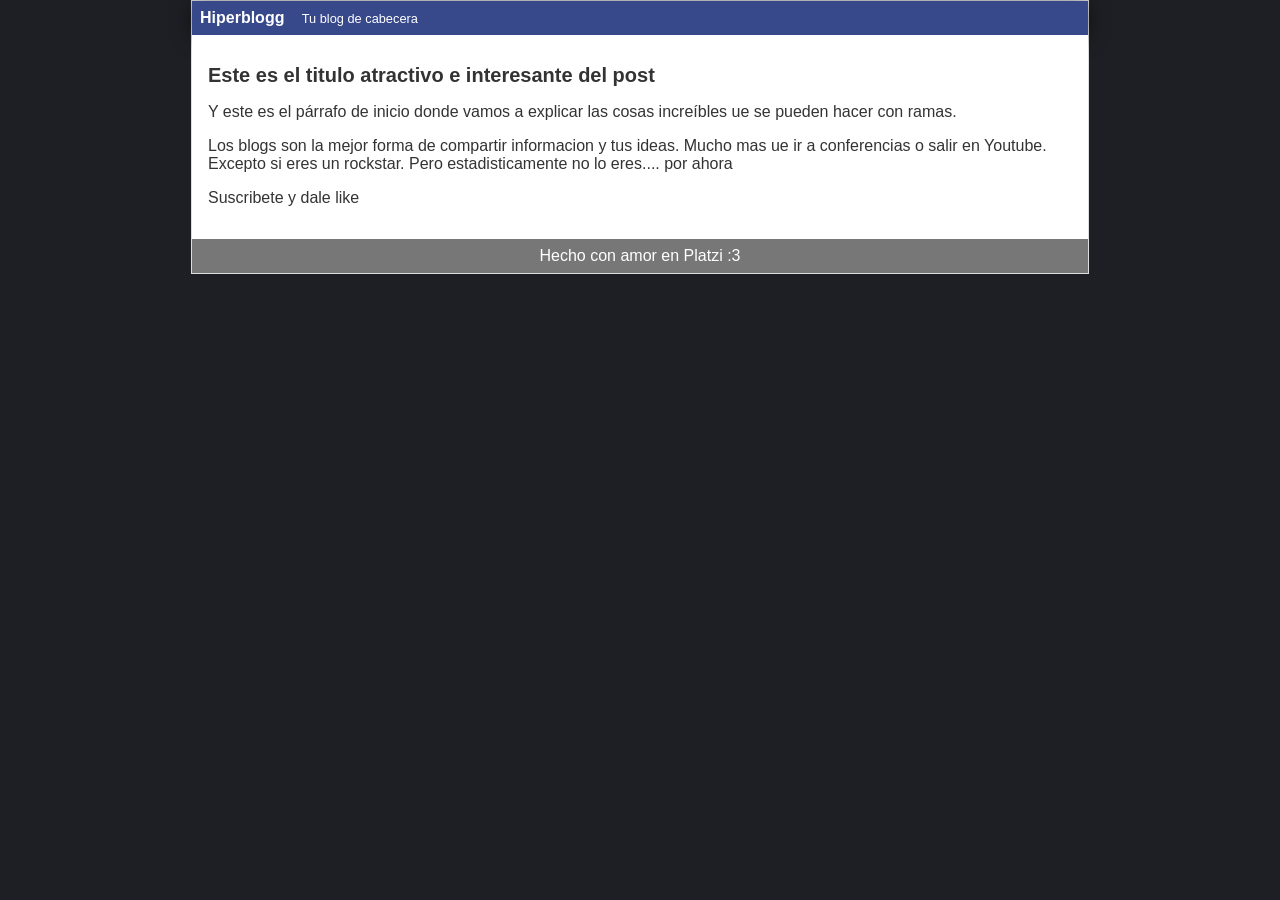
==== blogpost.html @ 71c13969 "Tildes y typos arreglados en el post" ====
<!DOCTYPE html>
<html lang="en">
<head>
    <meta charset="UTF-8">
    <meta http-equiv="X-UA-Compatible" content="IE=edge">
    <meta name="viewport" content="width=device-width, initial-scale=1.0">
    <title>Bienvenido a Hiperblog 2.0</title>
    <link rel="stylesheet" href="css/estilos.css">
</head>
<body>
    <div id="container">
        <div id="cabecera">
            Hiperblogg
            <span id="tagline">Tu blog de cabecera</span>
        </div>
        <div id="post">
            <h1>Este es el titulo atractivo 
                e interesante del post</h1>
            <p>Y este es el párrafo de inicio 
                donde vamos a explicar las cosas
                increíbles ue se pueden hacer con ramas.
            </p>
            <p>
                Los blogs son la mejor
                forma de compartir informacion
                y tus ideas.
                Mucho mas ue ir a conferencias
                o salir en Youtube. Excepto si eres 
                un rockstar. Pero estadisticamente 
                no lo eres.... por ahora
            </p>
            <p>
                Suscribete y dale like
            </p>
        </div>
        <div id="footer">
            Hecho con amor en Platzi :3
        </div>
    </div>
</body>
</html>
---- css/estilos.css ----
body
{
    background: #1e1f24;
    color: #333;
    text-align: center;
    font-family: Arial;
    font-size: 16px;
    margin: 0;
    padding: 0;
}

#cabecera
{
    background: #37488b;
    box-shadow: 0px 2px 20px 0px rgba(0,0,0,0.5);
    color: white;
    font-weight: bold;
    margin: 0;
    padding: 0.5em;
}

#cabecera #logo
{
    width: 20px;
    vertical-align: middle;
}

#cabecera #tagline
{
    padding: 0 0 0 1em;
    font-weight: normal;
    font-size: 0.8em;
}

#container
{
    width: 70%;
    padding: 0;
    text-align: left;
    border: 1px solid #DDD;
    margin: 0 auto;
}

#container h1
{
    font-size: 20px;
}
#post
{
    background: white;
    padding: 1em;
}

#footer
{
    background: #777;
    color: white;
    text-align: center;
    padding: 0.5em;
}
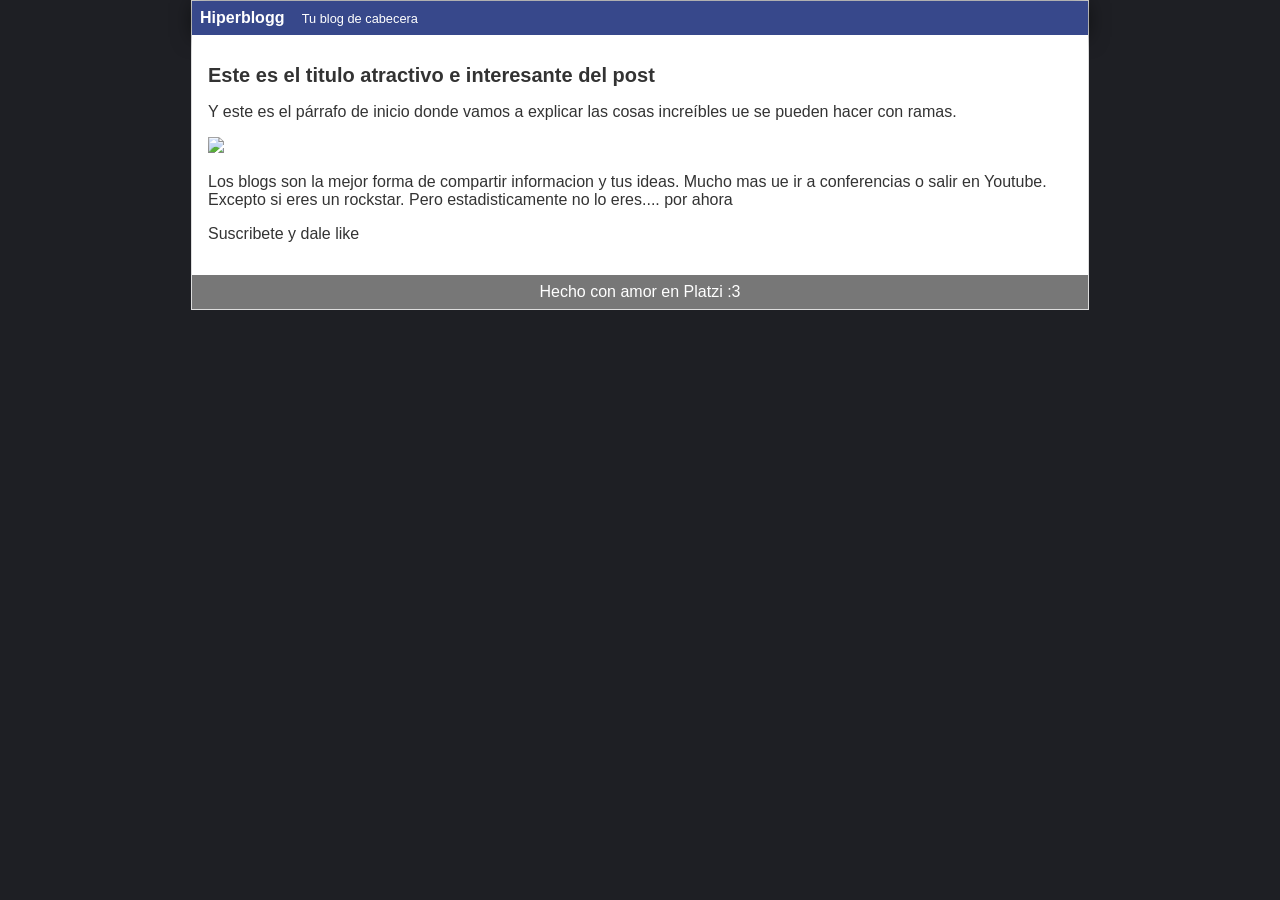
==== commit 55ee89b6: "Agregue una imagen al blog" ====
--- a/blogpost.html
+++ b/blogpost.html
@@ -16,10 +16,11 @@
         <div id="post">
             <h1>Este es el titulo atractivo 
                 e interesante del post</h1>
-            <p>Y este es el párrafo de inicio 
+            <p>Y este es el p&aacute;rrafo de inicio 
                 donde vamos a explicar las cosas
-                increíbles ue se pueden hacer con ramas.
+                incre&iacute;bles ue se pueden hacer con ramas.
             </p>
+            <p><img src="perrito.avif" width="100%"></p>
             <p>
                 Los blogs son la mejor
                 forma de compartir informacion
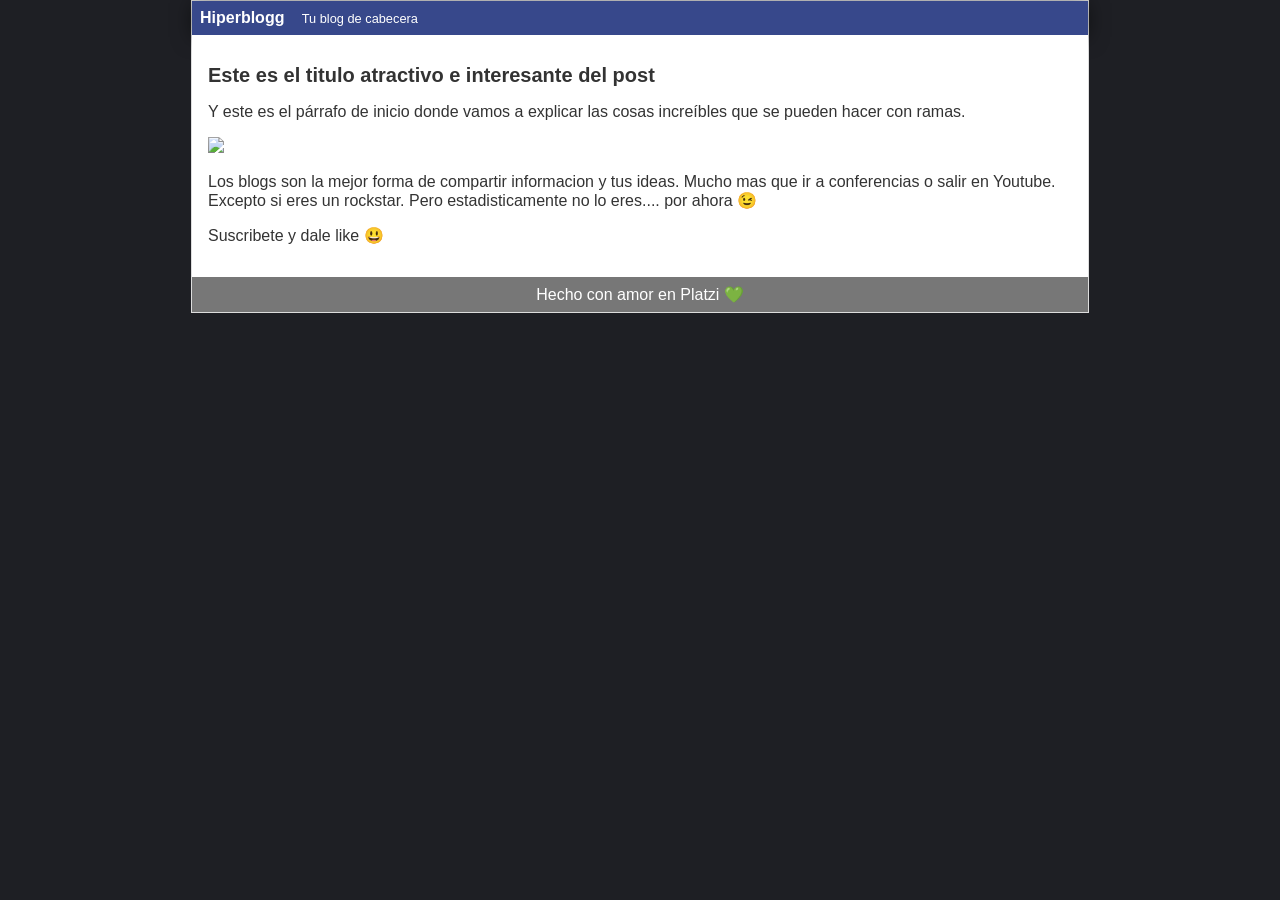
==== commit bcdb24fb: "Arregle la gramatica" ====
--- a/blogpost.html
+++ b/blogpost.html
@@ -18,24 +18,24 @@
                 e interesante del post</h1>
             <p>Y este es el p&aacute;rrafo de inicio 
                 donde vamos a explicar las cosas
-                incre&iacute;bles ue se pueden hacer con ramas.
+                incre&iacute;bles que se pueden hacer con ramas.
             </p>
-            <p><img src="perrito.avif" width="100%"></p>
+            <p><img src="https://img.freepik.com/foto-gratis/lindo-perrito-haciendose-pasar-persona-negocios_23-2148985938.jpg?w=740&t=st=1683660089~exp=1683660689~hmac=c01eec9b372073446dc42c5b50bf72cecbad9d5d4666657d2fe5541755b607a1" width="100%"></p>
             <p>
                 Los blogs son la mejor
                 forma de compartir informacion
                 y tus ideas.
-                Mucho mas ue ir a conferencias
+                Mucho mas que ir a conferencias
                 o salir en Youtube. Excepto si eres 
                 un rockstar. Pero estadisticamente 
-                no lo eres.... por ahora
+                no lo eres.... por ahora 😉
             </p>
             <p>
-                Suscribete y dale like
+                Suscribete y dale like 😃
             </p>
         </div>
         <div id="footer">
-            Hecho con amor en Platzi :3
+            Hecho con amor en Platzi 💚
         </div>
     </div>
 </body>
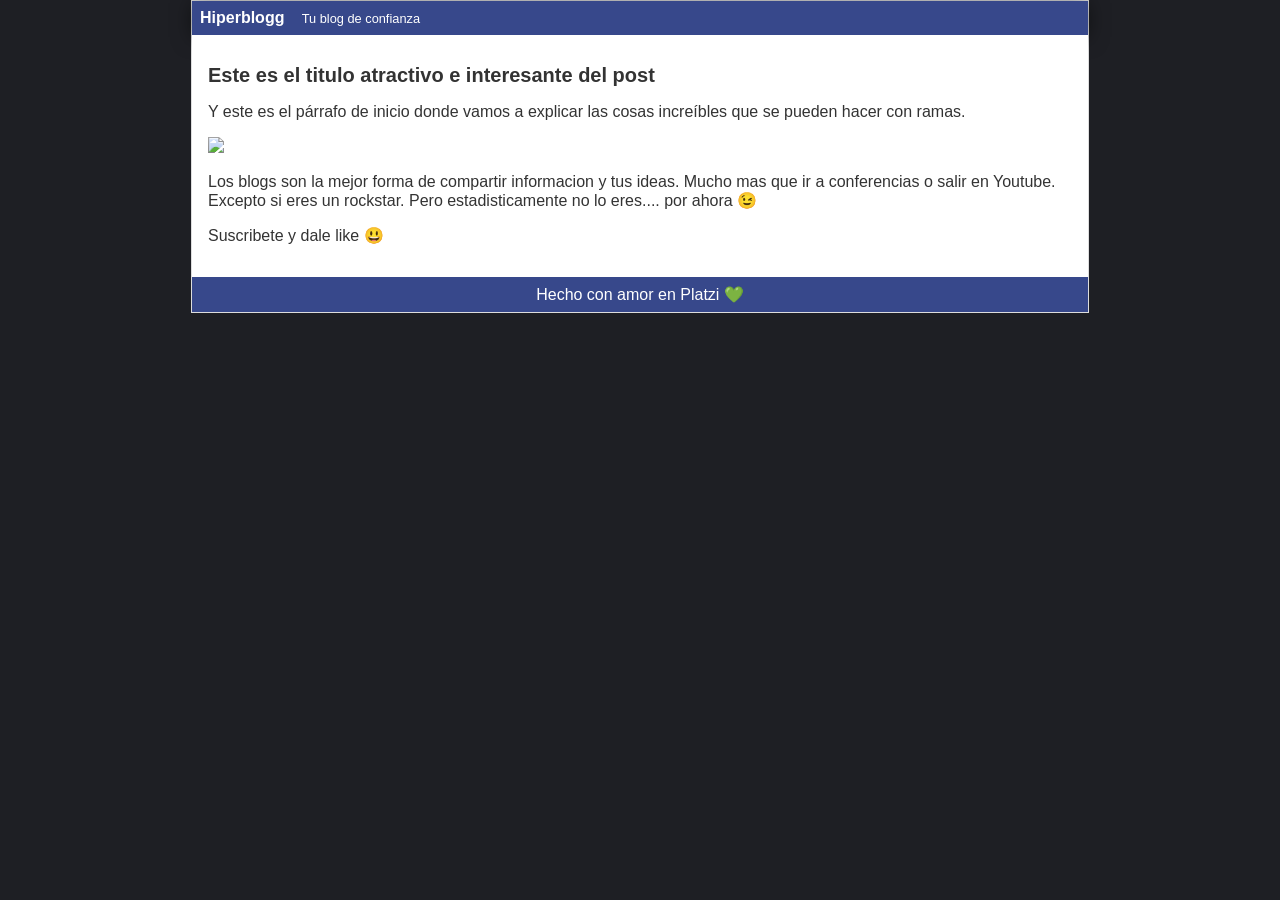
==== commit 6108b52b: "Cambio al tagline y color del footer :)" ====
--- a/blogpost.html
+++ b/blogpost.html
@@ -11,7 +11,7 @@
     <div id="container">
         <div id="cabecera">
             Hiperblogg
-            <span id="tagline">Tu blog de cabecera</span>
+            <span id="tagline">Tu blog de confianza</span>
         </div>
         <div id="post">
             <h1>Este es el titulo atractivo 
--- a/css/estilos.css
+++ b/css/estilos.css
@@ -53,7 +53,7 @@
 
 #footer
 {
-    background: #777;
+    background: #37488b;
     color: white;
     text-align: center;
     padding: 0.5em;
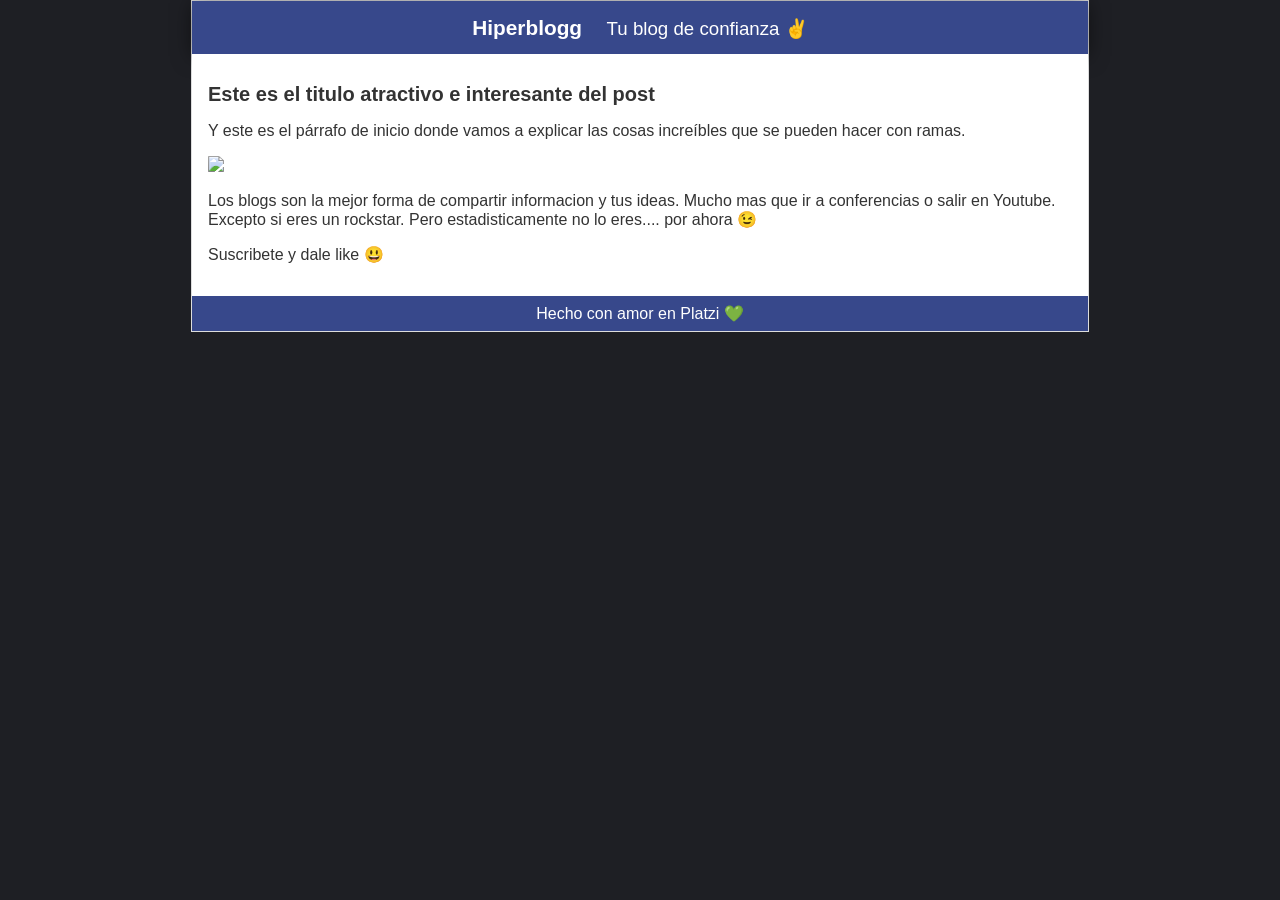
==== commit 652f7309: "Edite el tamaño del titulo de cabecera, y le puse borde a la imagen, para que quede perron :3" ====
--- a/blogpost.html
+++ b/blogpost.html
@@ -11,7 +11,7 @@
     <div id="container">
         <div id="cabecera">
             Hiperblogg
-            <span id="tagline">Tu blog de confianza</span>
+            <span id="tagline">Tu blog de confianza ✌</span>
         </div>
         <div id="post">
             <h1>Este es el titulo atractivo 
--- a/css/estilos.css
+++ b/css/estilos.css
@@ -14,9 +14,11 @@
     background: #37488b;
     box-shadow: 0px 2px 20px 0px rgba(0,0,0,0.5);
     color: white;
+    text-align: center;
     font-weight: bold;
+    font-size: 1.3em;
     margin: 0;
-    padding: 0.5em;
+    padding: 0.7em;
 }
 
 #cabecera #logo
@@ -29,7 +31,8 @@
 {
     padding: 0 0 0 1em;
     font-weight: normal;
-    font-size: 0.8em;
+    text-align: center;
+    font-size: 0.9em;
 }
 
 #container
@@ -45,11 +48,23 @@
 {
     font-size: 20px;
 }
+
+#post h1
+{
+    background: white;
+}
+
 #post
 {
     background: white;
     padding: 1em;
 }
+
+#post p img
+{
+    border-radius: 4%;
+}
+
 
 #footer
 {
